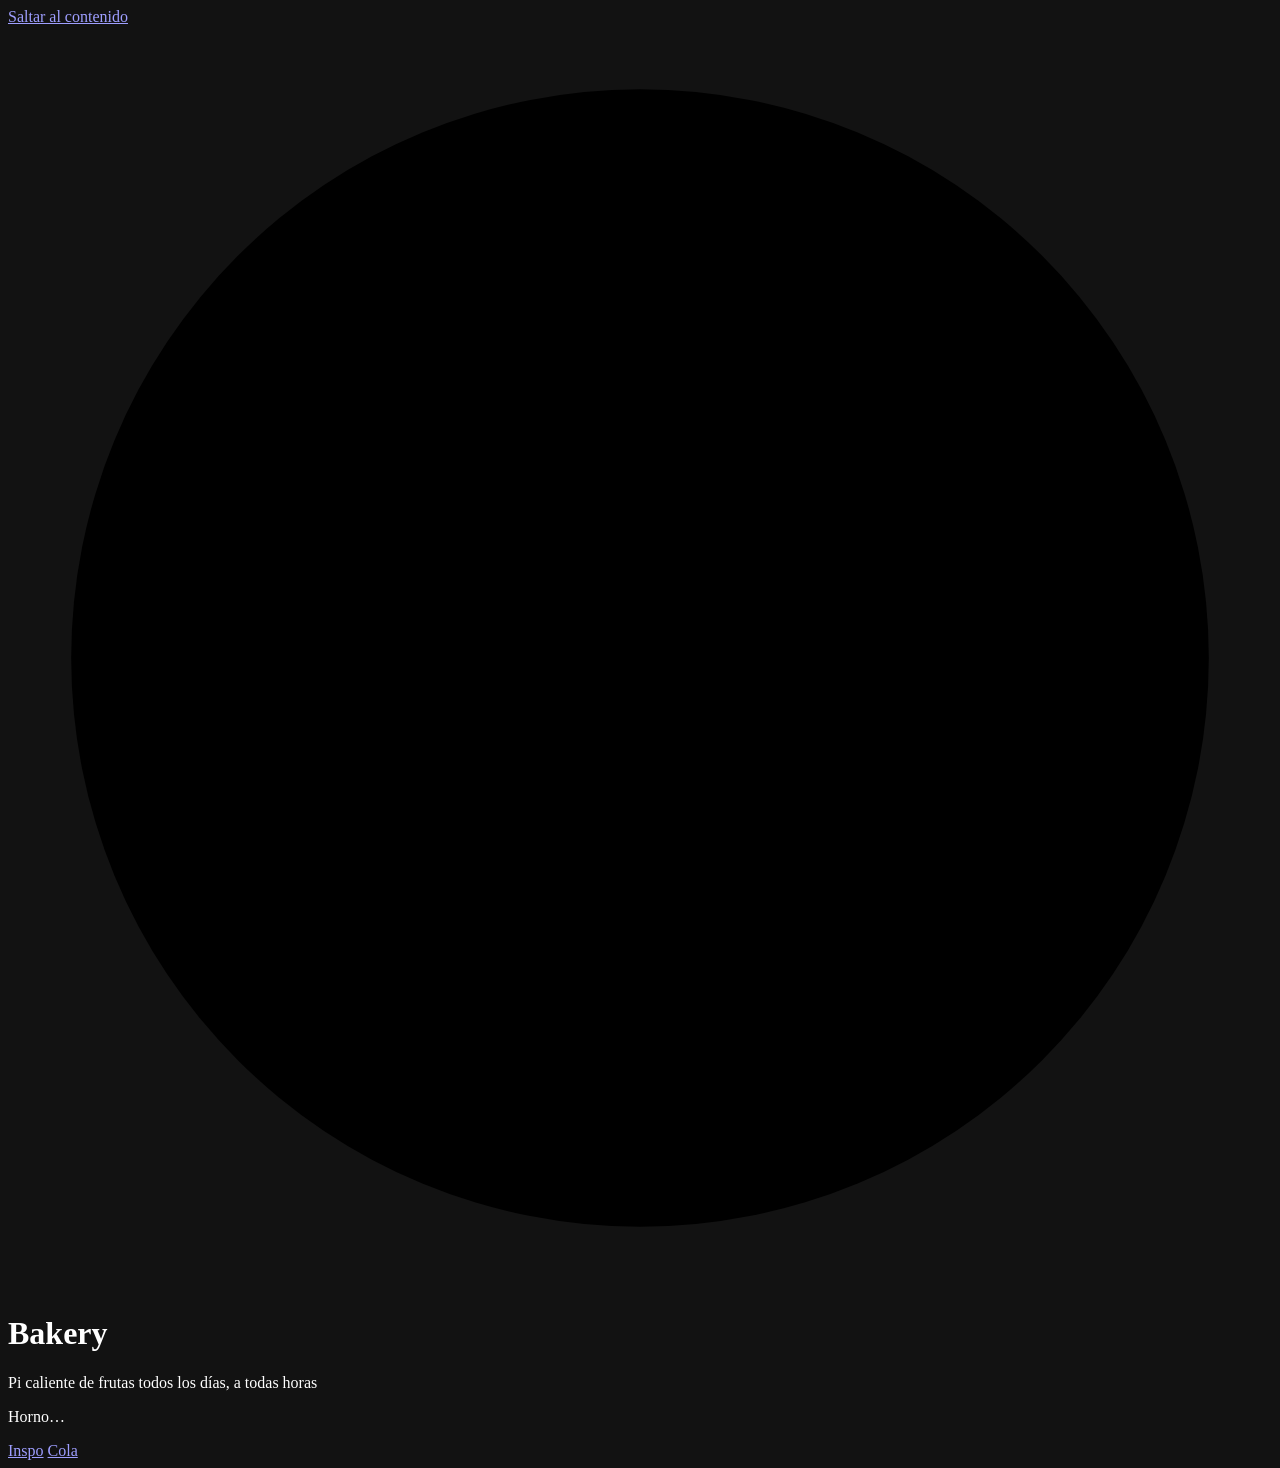
==== bakers/src/bakers/web/index.html @ cb9b0a8a "feat(bakers): turn the queue panel into the Bakery control panel with an inspo explorer Literal, acc" ====
<!doctype html>
<html lang="es">
<head>
<meta charset="utf-8">
<meta name="viewport" content="width=device-width, initial-scale=1">
<meta name="color-scheme" content="dark">
<meta name="theme-color" content="#0E0A06">
<meta name="robots" content="noindex, nofollow">
<title>Bakery</title>
<link rel="icon" href="/web/pay.svg" type="image/svg+xml">
<link rel="preload" href="/web/fuentes/inter-400-normal.woff2" as="font" type="font/woff2" crossorigin>
<link rel="preload" href="/web/fuentes/fraunces-600-normal.woff2" as="font" type="font/woff2" crossorigin>
<link rel="stylesheet" href="/web/panel.css">
<script type="module" src="/web/js/app.js"></script>
</head>
<body>
<a class="saltar" href="#contenido">Saltar al contenido</a>
<header class="cabecera">
  <div class="marca">
    <svg class="pay f-brasa" viewBox="0 0 16 16" aria-hidden="true"><circle class="corteza" cx="8" cy="8" r="7.2"/><circle class="relleno" cx="8" cy="8" r="5.2"/><path class="reja" d="M6.2 3.2v9.6M9.8 3.2v9.6M3.2 6.2h9.6M3.2 9.8h9.6"/></svg>
    <div>
      <h1>Bakery</h1>
      <p class="lema">Pi caliente de frutas todos los días, a todas horas</p>
    </div>
  </div>
  <p id="horno" class="horno" role="status" data-marcha="otra"><span>Horno…</span></p>
</header>
<div class="cuaderno">
  <nav class="separadores" aria-label="Secciones">
    <a id="ir-inspo" href="#inspo" class="separador">Inspo</a>
    <a id="ir-cola" href="#cola" class="separador">Cola</a>
  </nav>
  <main id="contenido" class="hoja-vista">
    <section id="v-inspo" class="vista inspo" aria-label="Explorador de la inspo"></section>
    <section id="v-cola" class="vista cola" aria-label="Cola de reels" hidden></section>
  </main>
</div>
<noscript><p class="aviso">El panel necesita JavaScript.</p></noscript>
</body>
</html>
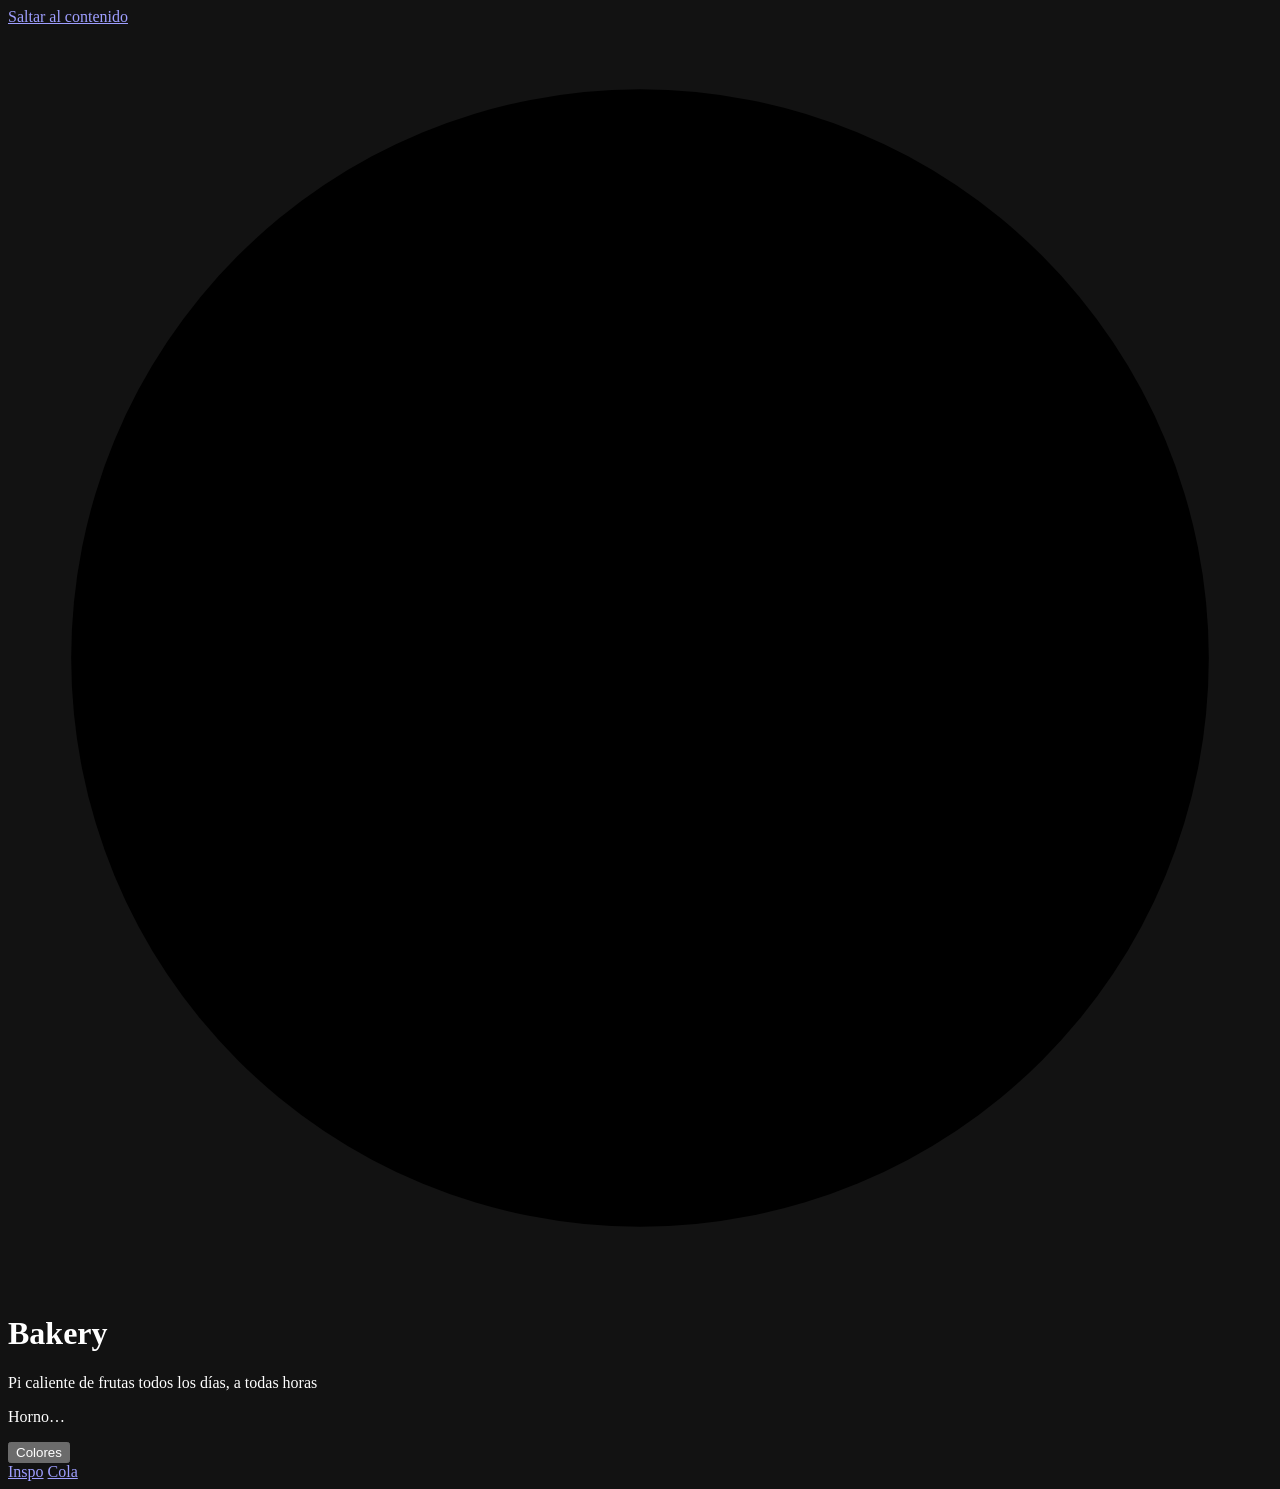
==== commit 009da290: "feat(bakers): pink panel theme, per-group colors, queue tabs and Doll explanations The base moves fr" ====
--- a/bakers/src/bakers/web/index.html
+++ b/bakers/src/bakers/web/index.html
@@ -4,7 +4,7 @@
 <meta charset="utf-8">
 <meta name="viewport" content="width=device-width, initial-scale=1">
 <meta name="color-scheme" content="dark">
-<meta name="theme-color" content="#0E0A06">
+<meta name="theme-color" content="#140A0E">
 <meta name="robots" content="noindex, nofollow">
 <title>Bakery</title>
 <link rel="icon" href="/web/pay.svg" type="image/svg+xml">
@@ -17,13 +17,16 @@
 <a class="saltar" href="#contenido">Saltar al contenido</a>
 <header class="cabecera">
   <div class="marca">
-    <svg class="pay f-brasa" viewBox="0 0 16 16" aria-hidden="true"><circle class="corteza" cx="8" cy="8" r="7.2"/><circle class="relleno" cx="8" cy="8" r="5.2"/><path class="reja" d="M6.2 3.2v9.6M9.8 3.2v9.6M3.2 6.2h9.6M3.2 9.8h9.6"/></svg>
+    <svg class="pay g-marca" viewBox="0 0 16 16" aria-hidden="true"><circle class="corteza" cx="8" cy="8" r="7.2"/><circle class="relleno" cx="8" cy="8" r="5.2"/><path class="reja" d="M6.2 3.2v9.6M9.8 3.2v9.6M3.2 6.2h9.6M3.2 9.8h9.6"/></svg>
     <div>
       <h1>Bakery</h1>
       <p class="lema">Pi caliente de frutas todos los días, a todas horas</p>
     </div>
   </div>
-  <p id="horno" class="horno" role="status" data-marcha="otra"><span>Horno…</span></p>
+  <div class="cabecera-der">
+    <p id="horno" class="horno" role="status" data-marcha="otra"><span>Horno…</span></p>
+    <button id="colores" class="boton" type="button">Colores</button>
+  </div>
 </header>
 <div class="cuaderno">
   <nav class="separadores" aria-label="Secciones">
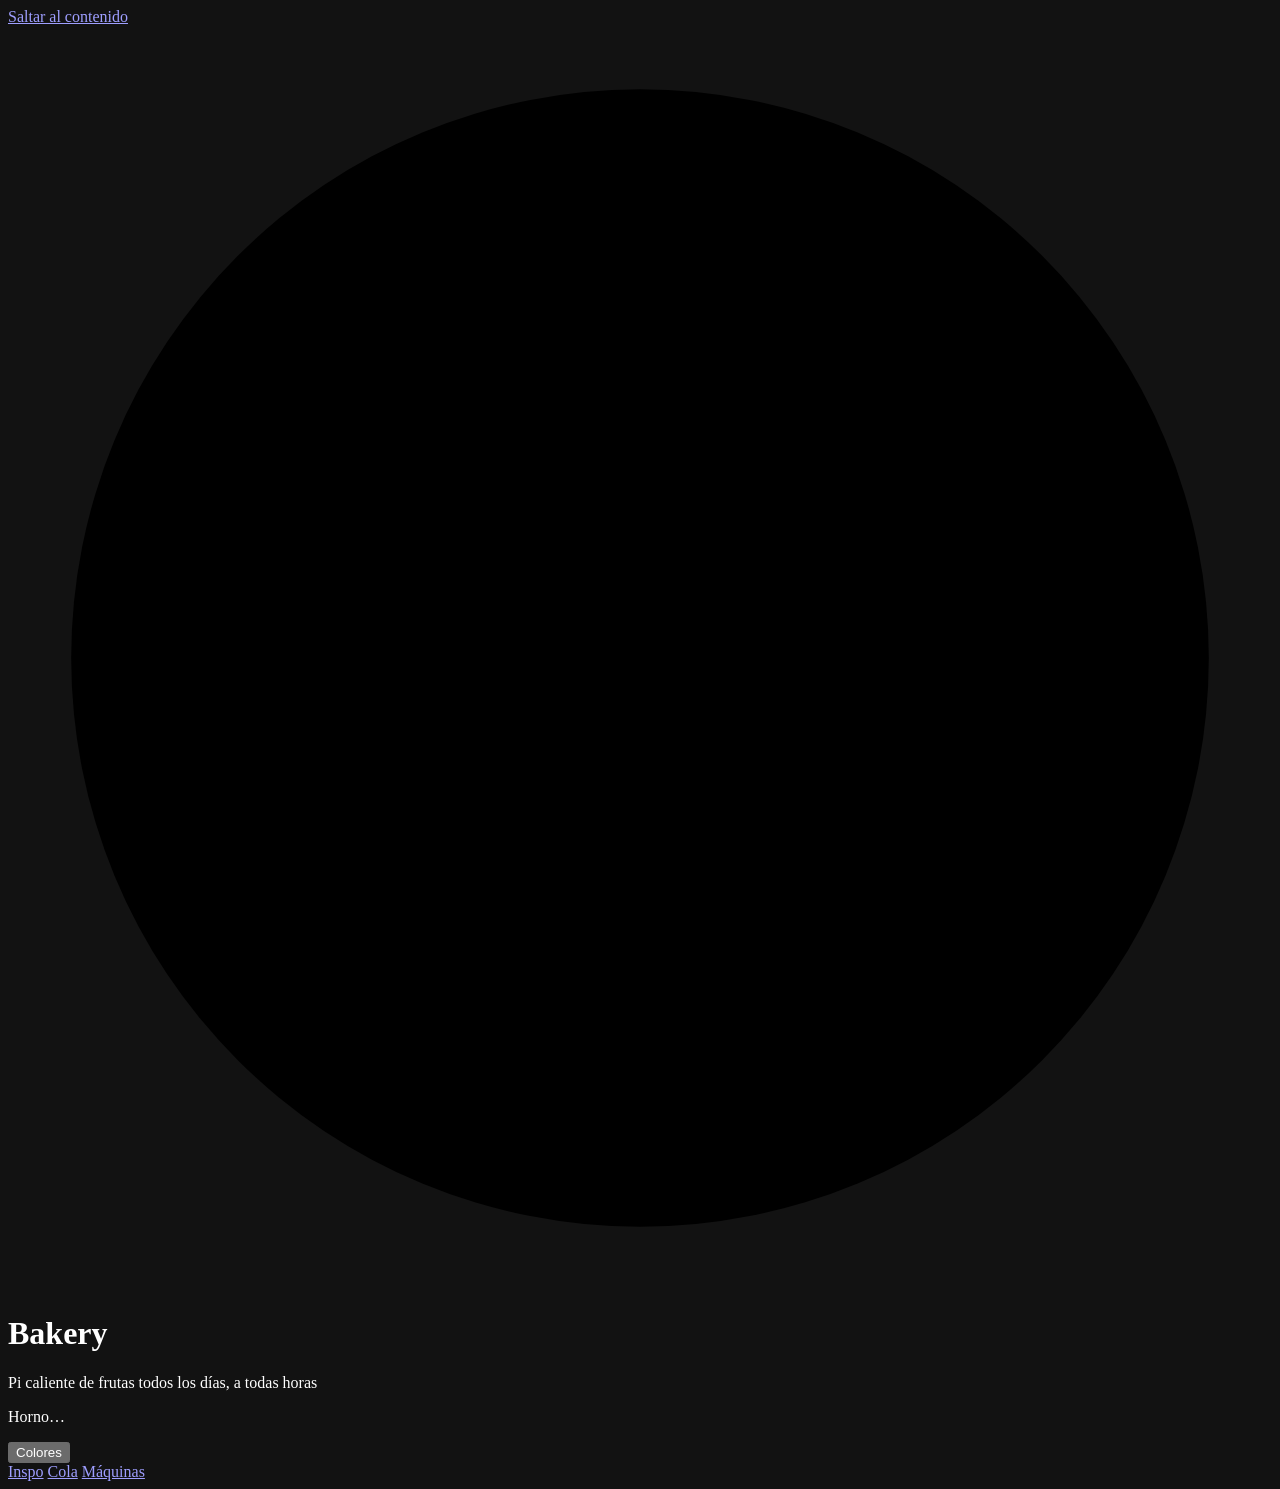
==== commit 9c461932: "feat(panel): add a Machines sheet backed by a per-machine agent, with allowlisted actions and the br" ====
--- a/bakers/src/bakers/web/index.html
+++ b/bakers/src/bakers/web/index.html
@@ -32,10 +32,12 @@
   <nav class="separadores" aria-label="Secciones">
     <a id="ir-inspo" href="#inspo" class="separador">Inspo</a>
     <a id="ir-cola" href="#cola" class="separador">Cola</a>
+    <a id="ir-maquinas" href="#maquinas" class="separador">Máquinas</a>
   </nav>
   <main id="contenido" class="hoja-vista">
     <section id="v-inspo" class="vista inspo" aria-label="Explorador de la inspo"></section>
     <section id="v-cola" class="vista cola" aria-label="Cola de reels" hidden></section>
+    <section id="v-maquinas" class="vista cola" aria-label="Máquinas de Bakery" hidden></section>
   </main>
 </div>
 <noscript><p class="aviso">El panel necesita JavaScript.</p></noscript>
